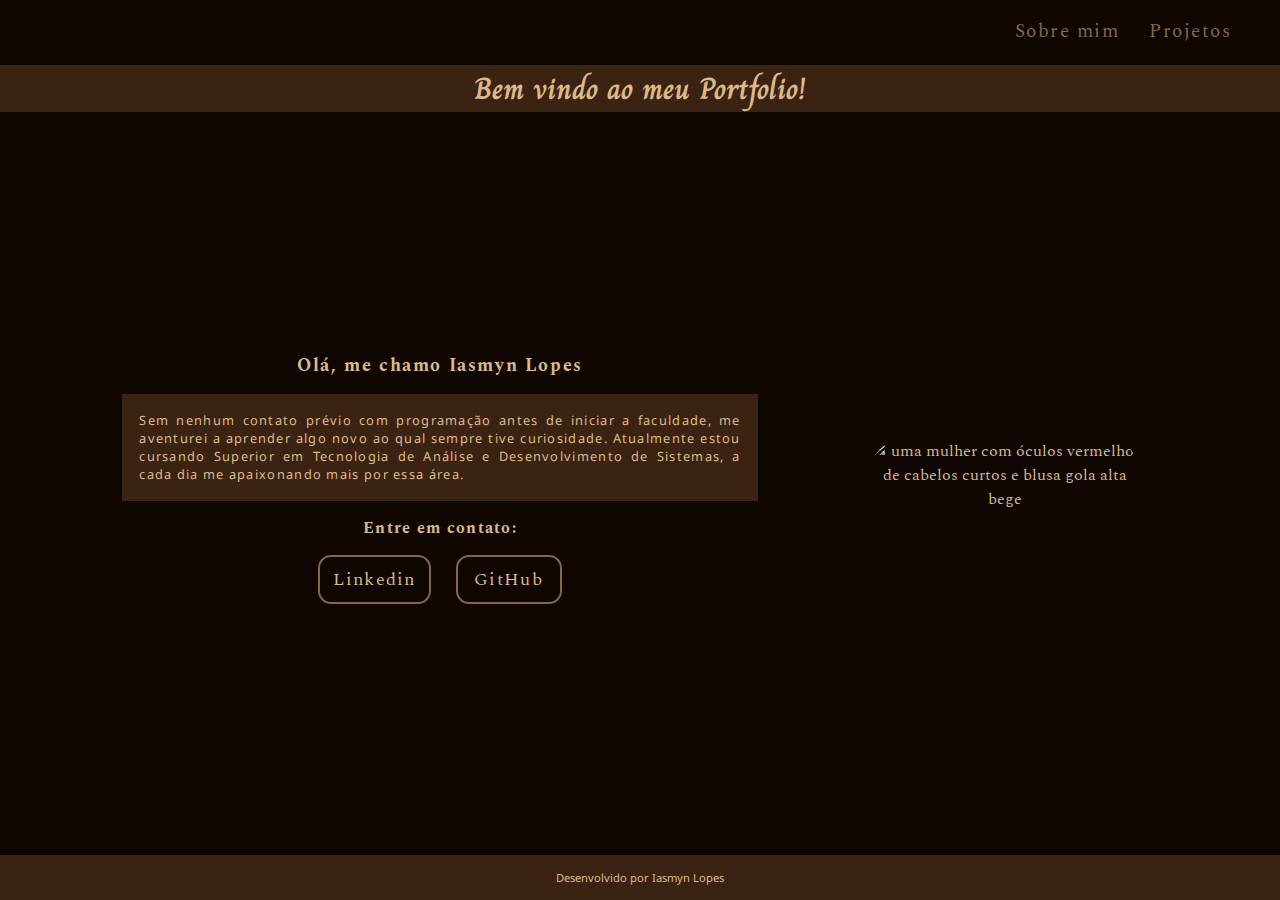
==== index.html @ 9c28fcba "principais arquivos" ====
<!DOCTYPE html>
<html lang="pt-br">

<head>
    <meta charset="UTF-8">
    <meta name="viewport" content="width=device-width, initial-scale=1.0">
    <link rel="stylesheet" href="./styles/style.css"> 
    <title>Portfolio</title>
</head>
   
    <header class="cabecalho">
        <a href="index.html" class="links-cabecalho">Sobre mim</a>
        
        <a href="projects.html" class="links-cabecalho">Projetos</a>
    </header>

<body>
    
    <h1>Bem vindo ao meu Portfolio!</h1> 
    
    <main>    
        <section id="infos-principais">    
            
            <h2>Olá, me chamo Iasmyn Lopes</h2>        

            <p class="descricao">Sem nenhum contato prévio com programação antes de iniciar a faculdade, me aventurei a aprender algo novo ao qual sempre tive curiosidade. Atualmente estou cursando Superior em Tecnologia de Análise e Desenvolvimento de Sistemas, a cada dia me apaixonando mais por essa área.</p>
            
            <h4>Entre em contato:</h4>
            
            <div class="links-contato">    
                <a class="link1-contato" href="https://www.linkedin.com/in/iasmynlopes1920/" target="_blank">Linkedin</a>
                
                <a class="link2-contato" href="https://github.com/iasmynlp18" target="_blank">GitHub</a>
            </div>   
        </section>
        
        <img src="https://media.licdn.com/dms/image/v2/D4D03AQEoCfatLrzL5w/profile-displayphoto-shrink_800_800/profile-displayphoto-shrink_800_800/0/1729634220899?e=1744848000&v=beta&t=rxsY28iY6rtsvQL-8cD33HS_WAuMQlU5oOjCplhXruY" alt="uma mulher com óculos vermelho de cabelos curtos e blusa gola alta bege"> 
    </main>
    
    <footer>
       <p>Desenvolvido por Iasmyn Lopes</p> 
    </footer>
</body>

</html>
---- styles/style.css ----
@import url('https://fonts.googleapis.com/css2?family=Charm:wght@400;700&family=Noto+Sans:ital,wght@0,100..900;1,100..900&family=Spectral:ital,wght@0,200;0,300;0,400;0,500;0,600;0,700;0,800;1,200;1,300;1,400;1,500;1,600;1,700;1,800&display=swap');

* {
    margin: 0;
    padding: 0;
}

 :root {
    --cor-fundo: #0f0601;
    --cor-texto: #dbba89;
    --cor-footer: #3b2314;
    --cor-links: #846846;
} 

/*
:root {
    --cor-fundo: #454d2c;
    --cor-texto: #FFF0D1;
    --cor-footer: #1E201E;
    --cor-links: #C0C78C;
}*/


body {
    
    width: 100%;
    height: 100vh;
    box-sizing: border-box;
    font-family: "Spectral", serif;
    font-weight: 400;
    font-style: normal;
    color: var(--cor-texto);
    background-color: var(--cor-fundo);
    display: flex;
    align-items: center;
    justify-content: center;
    text-align: center;
    flex-direction: column;

}

.cabecalho {
    width: 100%;
    margin-right: 4rem;
    box-sizing: border-box;
    padding: 1.3%;
    display: flex;
    justify-content: right;
    gap: 30px;
    color: var(--cor-links);
    letter-spacing: 1.5px;
}

.links-cabecalho {
    color: var(--cor-links);
    text-decoration: none;
    font-size: 1.2rem;
}

h1 {
    width: 100%;
    margin-top: 0.2rem;
    font-family: "Charm", cursive;
    font-weight: 700;
    font-style: normal;
    display: flex;
    font-size: 1.9rem;
    color: var(--cor-texto);
    justify-content: center;
    background-color: var(--cor-footer);
}

h2 {
    display: flex;
    text-align: center;
    font-size: 1.1rem;
    flex-direction: column;
    letter-spacing: 0.1rem;
}

main {
    width: 100%;
    height: 100vh;
    display: flex;
    align-items: center;
    justify-content: center;
    gap: 10%;
    margin-top: -1px;
}

section {
    width: 47%;
    height: 100%;
    display: flex;
    box-sizing: border-box;
    flex-direction: column;
    align-items: center;
    gap: 15px;
    letter-spacing: 1.3px;
    margin-top: -0.7rem;
    justify-content: center;
}

.descricao {
    width: 100%;
    text-align: justify;
    font-family: "Noto Sans", sans-serif;
    font-optical-sizing: auto;
    font-weight: 400;
    font-style: normal;
    font-size: 0.80rem;
    display: flex;
    padding: 1.1rem;
    background-color: var(--cor-footer);
    justify-content: center;
    align-items: center;
}

h2 {
    display: flex;
    flex-direction: column;
    font-size: 1.1rem;
    align-items: center;
    justify-content: center;
}

.links-contato {
    display: flex;
    gap: 25px;
    align-items: center;
    justify-content: center;
}

.link1-contato {
    width: 50%;
    padding: 5% 7%;
    text-decoration: none;
    font-size: 1.1rem;
    border: 2px solid var(--cor-links);
    color: var(--cor-texto);
    border-radius: 13px;
}

.link2-contato {
    width: 50%;
    padding: 5% 9%;
    text-decoration: none;
    font-size: 1.1rem;
    border: 2px solid var(--cor-links);
    color: var(--cor-texto);
    border-radius: 13px;
}

a:hover {
    background-color: #35211572;
}

img {
    width: 17rem;
    margin-top: -1rem;
    border-radius: 300px;
}

footer {
    width: 100%;
    height: 6%;
    font-family: "Noto Sans", sans-serif;
    font-optical-sizing: auto;
    font-weight: 400;
    font-style: normal;
    color: var(--cor-texto);
    background-color: var(--cor-footer);
    display: flex;
    justify-content: center;
    font-size: 0.7rem;
    align-items: center;
}


@media (max-width: 950px) {

    .cabecalho {
        padding: 15px 0.9px;
        box-sizing: border-box;
    }

    .links-cabecalho {
        font-size: 1rem;
        gap: 60px;
    }

    h1 {
        font-size: 1.6rem;
    }

    h2 {
        display: flex;
        text-align: center;
        margin-top: -40px;
        font-size: 1.1rem;

    }

    body {
        width: 100%;
        height: 100%;
    }
    
    img {
        margin-top: 40px;
        width: 13.5rem;
    }

    main {
        width: 100%;
        height: 90%;
        flex-direction: column-reverse;
    }

    section {
        width: 80%;
        height: 70%;
        margin-top: 70px;
        margin-bottom: 100px;
    }
    
    .descricao {
        width: 90%;
        height: 50%;
        font-size: 0.9rem;
        align-items: center;
        justify-content: center;
        box-sizing: border-box;
        padding: 25px 25px;
    }

    .links-contato {
        gap: 20px;
        align-items: center;
        justify-content: center;
    }
    
    .link1-contato {
        width: 50%;
        font-size: 1.1rem;
    }

    .link2-contato {
        width: 50%;
        font-size: 1.1rem;
    }

    footer {
        padding: 10px 0px;
        font-size: 0.9rem;
    }

}
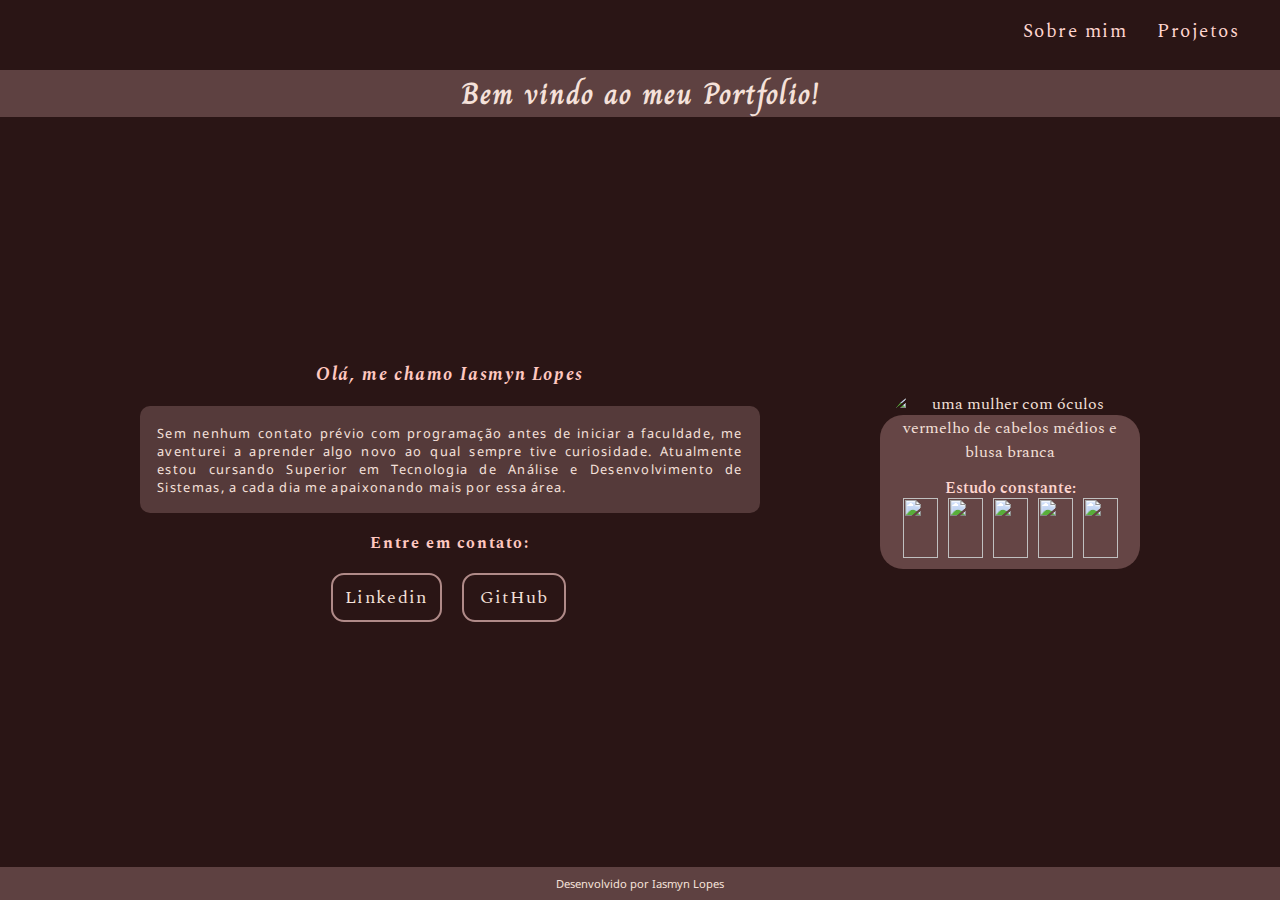
==== commit e96f609e: "att geral das cores, layout inicial e responsividade." ====
--- a/index.html
+++ b/index.html
@@ -23,7 +23,9 @@
             
             <h2>Olá, me chamo Iasmyn Lopes</h2>        
 
-            <p class="descricao">Sem nenhum contato prévio com programação antes de iniciar a faculdade, me aventurei a aprender algo novo ao qual sempre tive curiosidade. Atualmente estou cursando Superior em Tecnologia de Análise e Desenvolvimento de Sistemas, a cada dia me apaixonando mais por essa área.</p>
+            <p class="descricao">Sem nenhum contato prévio com programação antes de iniciar a faculdade, me aventurei a aprender algo novo ao qual sempre tive curiosidade. Atualmente estou cursando Superior em Tecnologia de Análise e Desenvolvimento de Sistemas, a cada dia me apaixonando mais por essa área. 
+                
+            </p>
             
             <h4>Entre em contato:</h4>
             
@@ -34,7 +36,21 @@
             </div>   
         </section>
         
-        <img src="https://media.licdn.com/dms/image/v2/D4D03AQEoCfatLrzL5w/profile-displayphoto-shrink_800_800/profile-displayphoto-shrink_800_800/0/1729634220899?e=1744848000&v=beta&t=rxsY28iY6rtsvQL-8cD33HS_WAuMQlU5oOjCplhXruY" alt="uma mulher com óculos vermelho de cabelos curtos e blusa gola alta bege"> 
+        <div class="foto-e-icones">
+        <img src="/Portfolio/assets/imagemminhacopia.jpg" alt="uma mulher com óculos vermelho de cabelos médios e blusa branca">
+            
+        <p class="frase-cima-icones">Estudo constante:</p>
+            
+            <div class="icones">
+                
+                <img id="cada-icone" src="https://cdn.jsdelivr.net/gh/devicons/devicon@latest/icons/html5/html5-original.svg" />
+                <img id="cada-icone" src="https://cdn.jsdelivr.net/gh/devicons/devicon@latest/icons/css3/css3-original.svg" />
+                <img id="cada-icone" src="https://cdn.jsdelivr.net/gh/devicons/devicon@latest/icons/git/git-plain.svg" />
+                <img id="cada-icone" src="https://cdn.jsdelivr.net/gh/devicons/devicon@latest/icons/java/java-original.svg" />
+                <img id="cada-icone" src="https://cdn.jsdelivr.net/gh/devicons/devicon@latest/icons/javascript/javascript-original.svg" />
+          
+            </div>
+        </div> 
     </main>
     
     <footer>
--- a/styles/style.css
+++ b/styles/style.css
@@ -4,27 +4,36 @@
     margin: 0;
     padding: 0;
 }
-
+/*
  :root {
     --cor-fundo: #0f0601;
     --cor-texto: #dbba89;
     --cor-footer: #3b2314;
-    --cor-links: #846846;
+    --cor-links-cabecalho: #846846;
 } 
-
-/*
-:root {
+*/
+
+/* :root {
     --cor-fundo: #454d2c;
     --cor-texto: #FFF0D1;
     --cor-footer: #1E201E;
-    --cor-links: #C0C78C;
-}*/
-
+    --cor-links-cabecalho: #C0C78C;
+} */
+ 
+:root {
+    --cor-fundo: #2a1515; 
+    --cor-texto: #F5E1DA;
+    --cor-footer: #5e4141; 
+    --cor-links-cabecalho: #ffd6d0;
+    --cor-h2: #ffc8c0;
+    --cor-caixa-texto:#553a3a;
+}
 
 body {
     
     width: 100%;
     height: 100vh;
+    min-height: 100vh; /* define a altura mínima do elemento como 100% da altura da viewport */
     box-sizing: border-box;
     font-family: "Spectral", serif;
     font-weight: 400;
@@ -36,33 +45,33 @@
     justify-content: center;
     text-align: center;
     flex-direction: column;
-
 }
 
 .cabecalho {
     width: 100%;
-    margin-right: 4rem;
+    margin-right: 3rem;
     box-sizing: border-box;
     padding: 1.3%;
     display: flex;
     justify-content: right;
     gap: 30px;
-    color: var(--cor-links);
+    color: var(--cor-links-cabecalho);
     letter-spacing: 1.5px;
 }
 
 .links-cabecalho {
-    color: var(--cor-links);
+    color: var(--cor-links-cabecalho);
     text-decoration: none;
     font-size: 1.2rem;
 }
 
 h1 {
     width: 100%;
-    margin-top: 0.2rem;
+    margin-top: 0.5rem;
     font-family: "Charm", cursive;
     font-weight: 700;
     font-style: normal;
+    letter-spacing: 1px;
     display: flex;
     font-size: 1.9rem;
     color: var(--cor-texto);
@@ -76,6 +85,8 @@
     font-size: 1.1rem;
     flex-direction: column;
     letter-spacing: 0.1rem;
+    color: var(--cor-h2);
+    font-style: italic;
 }
 
 main {
@@ -84,20 +95,21 @@
     display: flex;
     align-items: center;
     justify-content: center;
-    gap: 10%;
+    gap: 120px;
     margin-top: -1px;
+    flex: 1; /* Faz o main crescer e ocupar o espaço disponível */ 
 }
 
 section {
-    width: 47%;
+    width: 48.5%;
     height: 100%;
     display: flex;
     box-sizing: border-box;
     flex-direction: column;
     align-items: center;
-    gap: 15px;
+    gap: 18px;
     letter-spacing: 1.3px;
-    margin-top: -0.7rem;
+    margin-top: 0rem;
     justify-content: center;
 }
 
@@ -111,22 +123,23 @@
     font-size: 0.80rem;
     display: flex;
     padding: 1.1rem;
-    background-color: var(--cor-footer);
-    justify-content: center;
-    align-items: center;
-}
-
-h2 {
-    display: flex;
-    flex-direction: column;
-    font-size: 1.1rem;
-    align-items: center;
-    justify-content: center;
+    background-color: var(--cor-caixa-texto);
+    justify-content: center;
+    align-items: center;
+    box-sizing: border-box;
+    border-radius: 10px;
+}
+
+h4 {
+    font-size: 1rem;
+    flex-direction: column;
+    letter-spacing: 0.1rem;
+    color: var(--cor-h2);
 }
 
 .links-contato {
     display: flex;
-    gap: 25px;
+    gap: 20px;
     align-items: center;
     justify-content: center;
 }
@@ -136,9 +149,10 @@
     padding: 5% 7%;
     text-decoration: none;
     font-size: 1.1rem;
-    border: 2px solid var(--cor-links);
+    border: 2px solid hsla(4, 100%, 90%, 0.63);
     color: var(--cor-texto);
     border-radius: 13px;
+    margin-left: -3px;
 }
 
 .link2-contato {
@@ -146,24 +160,70 @@
     padding: 5% 9%;
     text-decoration: none;
     font-size: 1.1rem;
-    border: 2px solid var(--cor-links);
+    border: 2px solid hsla(4, 100%, 90%, 0.63);
     color: var(--cor-texto);
     border-radius: 13px;
 }
 
 a:hover {
-    background-color: #35211572;
+    background-color: #ffb1ba1d;
 }
 
 img {
-    width: 17rem;
-    margin-top: -1rem;
-    border-radius: 300px;
+    width: 15rem;
+    margin-top: -1.7rem;
+    border-radius: 900px;
+}
+
+.foto-e-icones {
+    width: 260px;
+    display: flex;
+    flex-direction: column;
+    box-sizing: border-box;
+    gap: 15px;
+    padding: 4px 0px;
+    background-color: #654545;
+    border-radius: 23px;
+    justify-items: center;
+    align-items: center;
+}
+
+.frase-cima-icones {
+    font-size: 1rem;
+    font-weight: 520;
+    flex-direction: column;
+    letter-spacing: normal;
+    color: var(--cor-links-cabecalho);
+    margin-top: -3px;
+}
+
+.icones {
+    width: 200px;
+    height: 45px;
+    display: flex;
+    gap: 10px;
+    box-sizing: border-box;
+    flex-direction: row;
+    align-items: center;
+    border-radius: 0px;
+    justify-content: center;
+    margin-top: 5px;
+}
+
+#cada-icone {
+    width: 35px;
+    height: 60px;
+    display: flex;
+    gap: 15px;
+    flex-direction: row;
+    align-items: center;
+    border-radius: 0px;
+    justify-content: center;
 }
 
 footer {
     width: 100%;
-    height: 6%;
+    padding: 9px 0px;
     font-family: "Noto Sans", sans-serif;
     font-optical-sizing: auto;
     font-weight: 400;
@@ -177,28 +237,28 @@
 }
 
 
-@media (max-width: 950px) {
+@media (max-width: 1200px) {
 
     .cabecalho {
-        padding: 15px 0.9px;
+        padding: 15px 0.6px;
         box-sizing: border-box;
     }
 
     .links-cabecalho {
-        font-size: 1rem;
-        gap: 60px;
+        font-size: 1.1rem;
+        gap: 30px;
     }
 
     h1 {
-        font-size: 1.6rem;
+        font-size: 1.7rem;
+        font-weight: 500;
+        letter-spacing: normal;
     }
 
     h2 {
         display: flex;
         text-align: center;
-        margin-top: -40px;
-        font-size: 1.1rem;
-
+        margin-top: -55px;
     }
 
     body {
@@ -206,8 +266,13 @@
         height: 100%;
     }
     
+    .foto-e-icones {
+        margin-top: 75px;
+        width: 240px;
+        padding-right: 1px;
+    }
+
     img {
-        margin-top: 40px;
         width: 13.5rem;
     }
 
@@ -220,8 +285,8 @@
     section {
         width: 80%;
         height: 70%;
-        margin-top: 70px;
-        margin-bottom: 100px;
+        margin-top: -4px;
+        margin-bottom: 105px;
     }
     
     .descricao {
@@ -251,8 +316,8 @@
     }
 
     footer {
-        padding: 10px 0px;
-        font-size: 0.9rem;
+        padding: auto;
+        font-size: 0.8rem;
     }
 
 }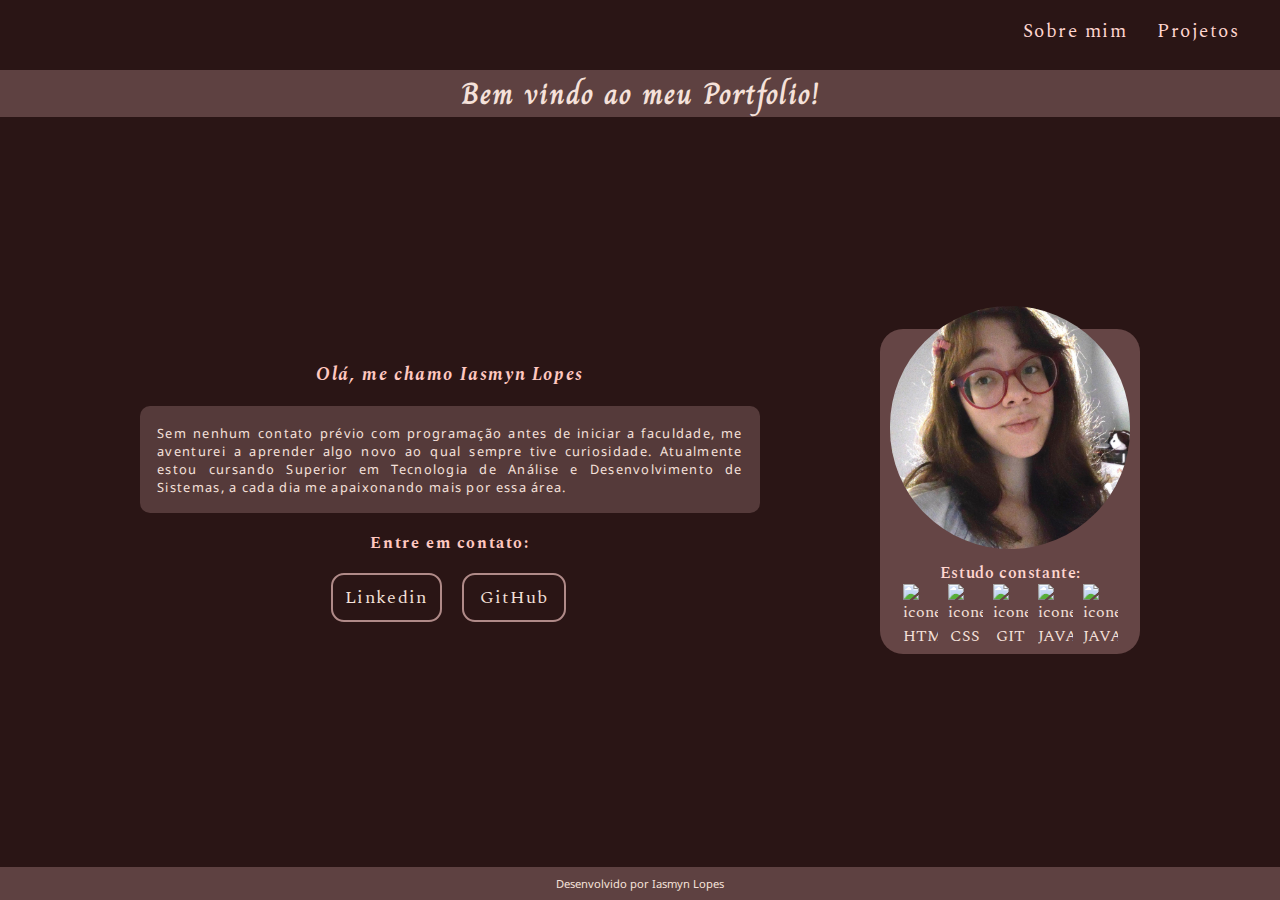
==== commit 7d51ea9a: "ajustando imagens com caminho incorreto" ====
--- a/index.html
+++ b/index.html
@@ -37,17 +37,17 @@
         </section>
         
         <div class="foto-e-icones">
-        <img src="/Portfolio/assets/imagemminhacopia.jpg" alt="uma mulher com óculos vermelho de cabelos médios e blusa branca">
+        <img src="/assets/imagemMinhaCopia.png" alt="uma mulher com óculos vermelho de cabelos médios e blusa branca">
             
         <p class="frase-cima-icones">Estudo constante:</p>
             
             <div class="icones">
                 
-                <img id="cada-icone" src="https://cdn.jsdelivr.net/gh/devicons/devicon@latest/icons/html5/html5-original.svg" />
-                <img id="cada-icone" src="https://cdn.jsdelivr.net/gh/devicons/devicon@latest/icons/css3/css3-original.svg" />
-                <img id="cada-icone" src="https://cdn.jsdelivr.net/gh/devicons/devicon@latest/icons/git/git-plain.svg" />
-                <img id="cada-icone" src="https://cdn.jsdelivr.net/gh/devicons/devicon@latest/icons/java/java-original.svg" />
-                <img id="cada-icone" src="https://cdn.jsdelivr.net/gh/devicons/devicon@latest/icons/javascript/javascript-original.svg" />
+                <img id="cada-icone" src="https://cdn.jsdelivr.net/gh/devicons/devicon@latest/icons/html5/html5-original.svg" alt="icone HTML"/>
+                <img id="cada-icone" src="https://cdn.jsdelivr.net/gh/devicons/devicon@latest/icons/css3/css3-original.svg" alt="icone CSS"/>
+                <img id="cada-icone" src="https://cdn.jsdelivr.net/gh/devicons/devicon@latest/icons/git/git-plain.svg" alt="icone GIT"/>
+                <img id="cada-icone" src="https://cdn.jsdelivr.net/gh/devicons/devicon@latest/icons/java/java-original.svg" alt="icone JAVA"/>
+                <img id="cada-icone" src="https://cdn.jsdelivr.net/gh/devicons/devicon@latest/icons/javascript/javascript-original.svg" alt="icone JAVASCRIPT"/>
           
             </div>
         </div> 
--- a/styles/style.css
+++ b/styles/style.css
@@ -192,7 +192,7 @@
     font-size: 1rem;
     font-weight: 520;
     flex-direction: column;
-    letter-spacing: normal;
+    letter-spacing: 0.6px;
     color: var(--cor-links-cabecalho);
     margin-top: -3px;
 }
